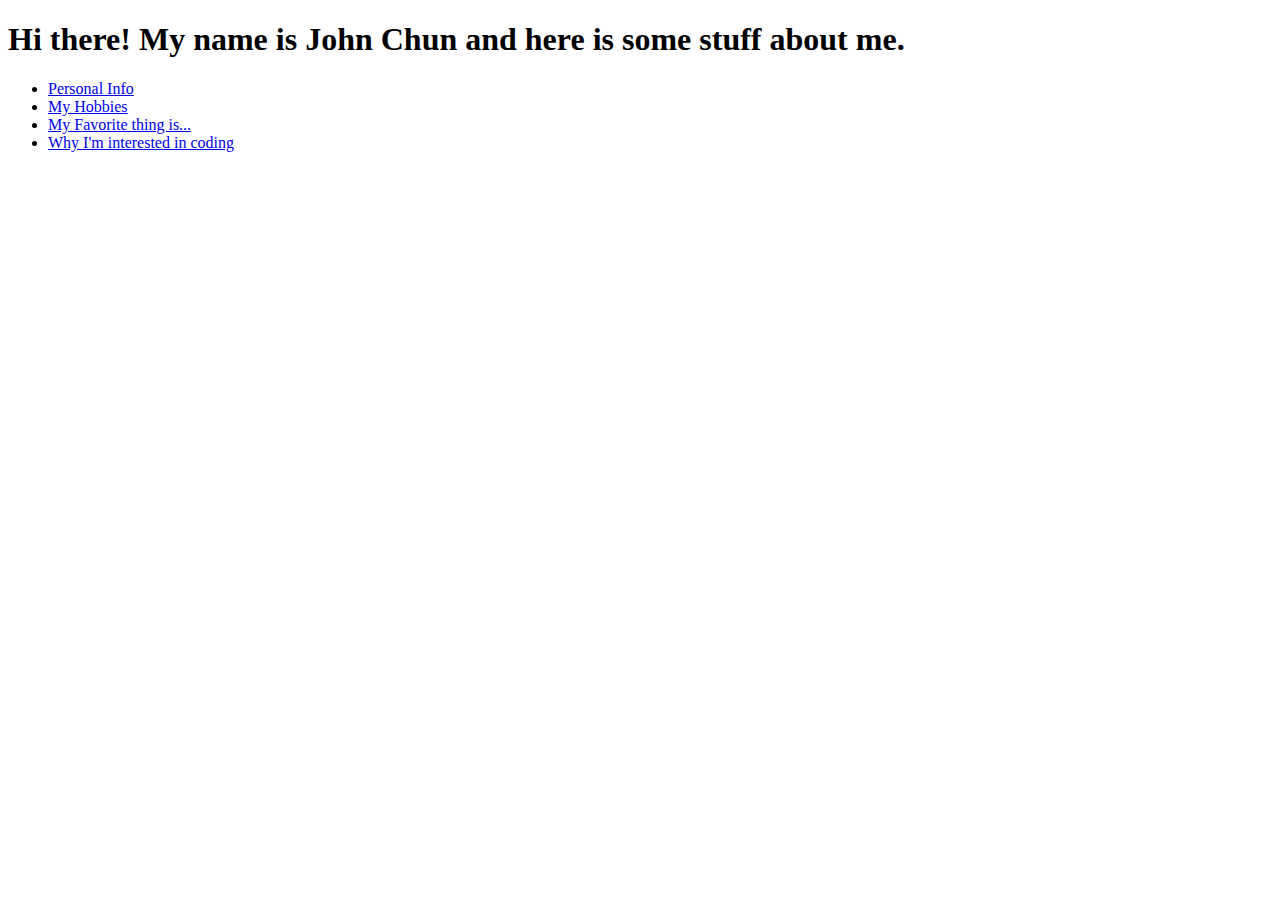
==== index.html @ 0fbe74e8 "Put stuff here" ====
<!DOCTYPE html>
<html>
    <head>
        <title>John's Portfolio</title>
    </head>
    <body>
        <h1>Hi there! My name is John Chun and here is some stuff about me.</h1>
        <ul>
            <li><a href = personalinfo.html>Personal Info</a></li>
            <li><a href = hobbies.html>My Hobbies</a></li>
            <li><a href = favorites.html>My Favorite thing is...</a></li>
            <li><a href = codingreason.html>Why I'm interested in coding</a></li>
        </ul>
    </body>
</html>
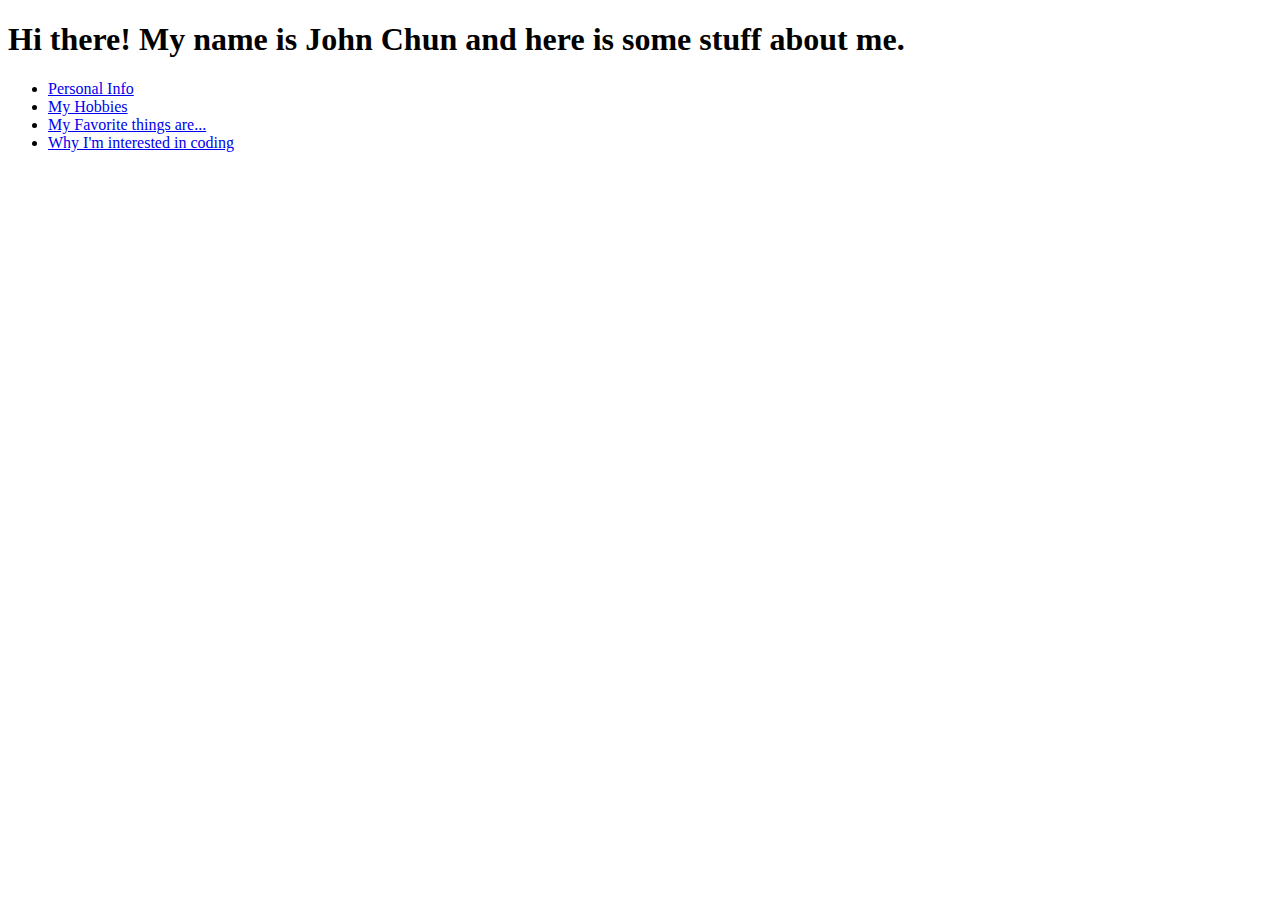
==== commit 7a5e7c8a: "e" ====
--- a/index.html
+++ b/index.html
@@ -8,7 +8,7 @@
         <ul>
             <li><a href = personalinfo.html>Personal Info</a></li>
             <li><a href = hobbies.html>My Hobbies</a></li>
-            <li><a href = favorites.html>My Favorite thing is...</a></li>
+            <li><a href = favorites.html>My Favorite things are...</a></li>
             <li><a href = codingreason.html>Why I'm interested in coding</a></li>
         </ul>
     </body>
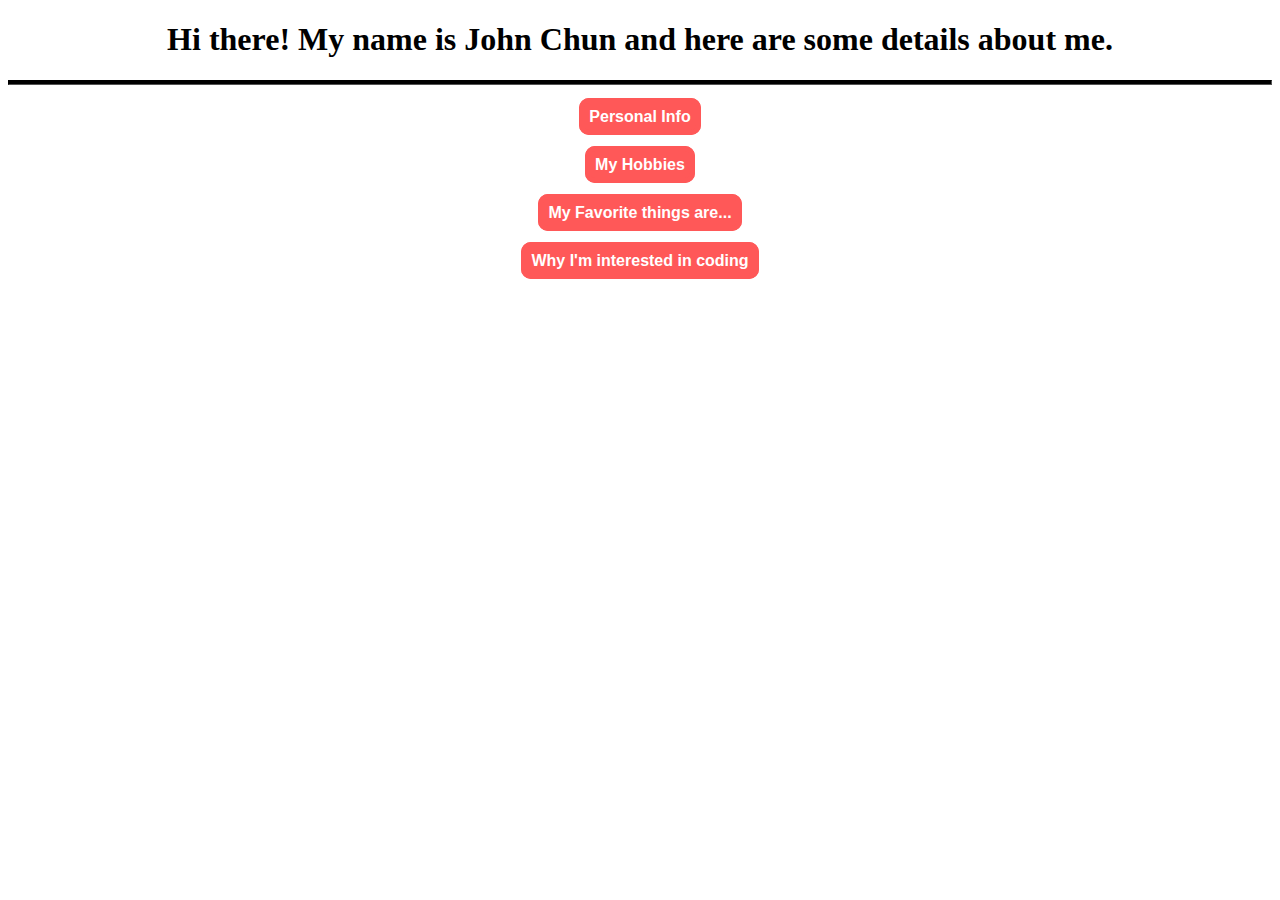
==== commit b7f8764c: "update" ====
--- a/index.html
+++ b/index.html
@@ -1,15 +1,17 @@
 <!DOCTYPE html>
-<html>
+<html lang = "en-us">
     <head>
         <title>John's Portfolio</title>
+        <link href = "style.css" type = "text/css" rel="stylesheet">
     </head>
     <body>
-        <h1>Hi there! My name is John Chun and here is some stuff about me.</h1>
-        <ul>
-            <li><a href = personalinfo.html>Personal Info</a></li>
-            <li><a href = hobbies.html>My Hobbies</a></li>
-            <li><a href = favorites.html>My Favorite things are...</a></li>
-            <li><a href = codingreason.html>Why I'm interested in coding</a></li>
-        </ul>
+        <h1 align = center style="font-family:verdana">Hi there! My name is John Chun and here are some details about me.</h1>
+        <hr>
+        <div align = center class="mainlist">
+            <a href = personalinfo.html>Personal Info</a><br>
+            <a href = hobbies.html>My Hobbies</a><br>
+            <a href = favorites.html>My Favorite things are...</a><br>
+            <a href = codingreason.html>Why I'm interested in coding</a><br>
+        </div>
     </body>
 </html>--- a/style.css
+++ b/style.css
@@ -0,0 +1,43 @@
+.mainlist {
+    font-family:Helvetica;
+    font-weight:bold;
+}
+hr {
+    height:3px;
+    color:black;
+    border-color:black;
+    background-color:black;
+}
+body {
+    font-family:Helvetica;
+}
+p {
+    font-family:verdana;
+    font-size:15px;
+}
+a {
+    line-height:300%;
+    border-radius:10px;
+    font-family:Helvetica;
+    border-style:solid;
+    padding:5px;
+    border-width:5px;
+    border-color:rgb(255, 88, 88);
+    margin-top:40px;
+    margin-bottom:40px;
+    color:white;
+    background-color:rgb(255, 88, 88);
+    text-decoration:none;
+}
+a:hover {
+    font-family:Helvetica;
+    border-style:solid;
+    padding:5px;
+    border-width:5px;
+    border-color:rgb(255, 125, 125);
+    margin-top:40px;
+    margin-bottom:40px;
+    color:white;
+    background-color:rgb(255, 125, 125);
+    text-decoration:none;
+}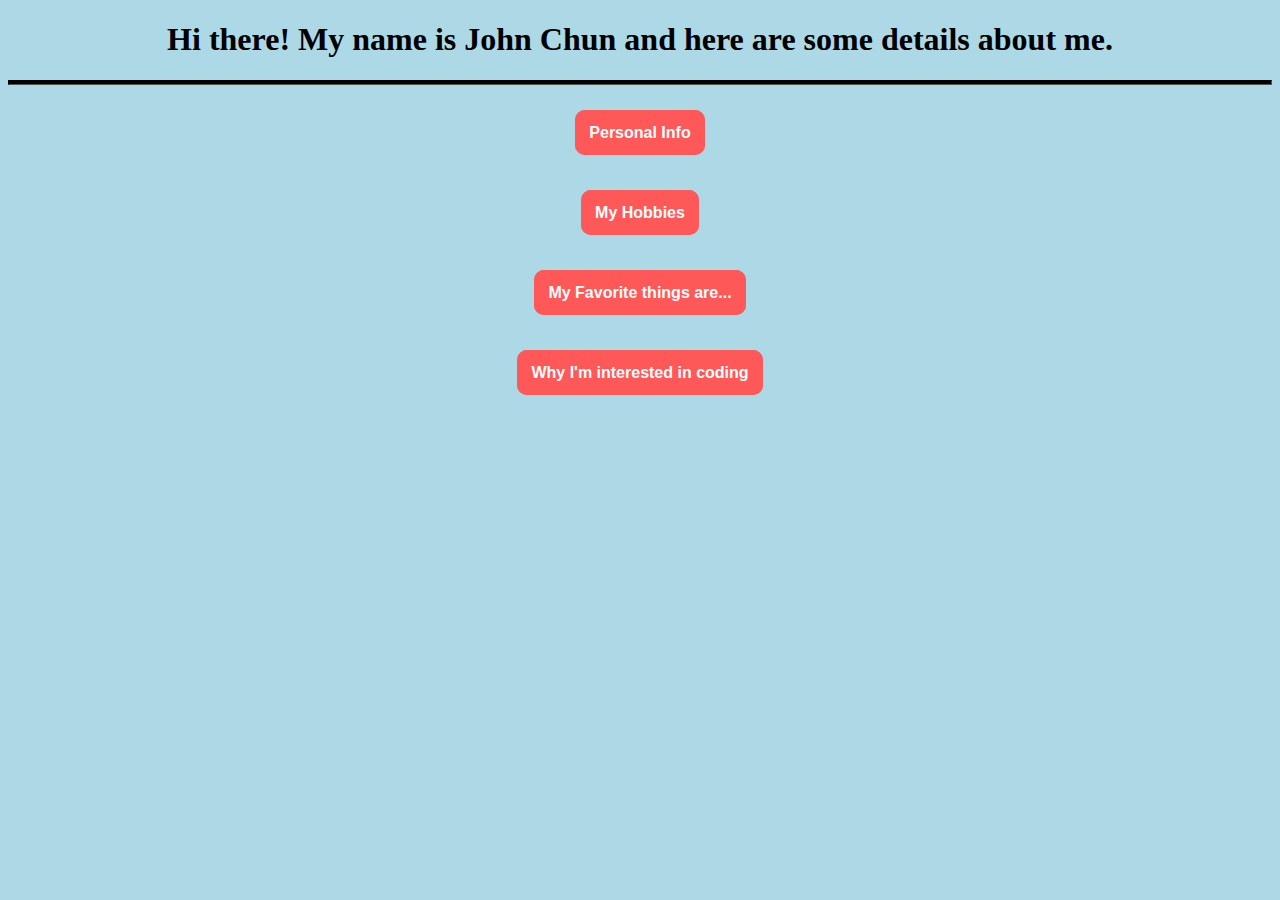
==== commit 0427336f: "dsifwepfw" ====
--- a/index.html
+++ b/index.html
@@ -8,10 +8,10 @@
         <h1 align = center style="font-family:verdana">Hi there! My name is John Chun and here are some details about me.</h1>
         <hr>
         <div align = center class="mainlist">
-            <a href = personalinfo.html>Personal Info</a><br>
-            <a href = hobbies.html>My Hobbies</a><br>
-            <a href = favorites.html>My Favorite things are...</a><br>
-            <a href = codingreason.html>Why I'm interested in coding</a><br>
+            <a href = personalinfo.html class = main>Personal Info</a><br>
+            <a href = hobbies.html class = main>My Hobbies</a><br>
+            <a href = favorites.html class = main>My Favorite things are...</a><br>
+            <a href = codingreason.html class = main>Why I'm interested in coding</a><br>
         </div>
     </body>
 </html>--- a/style.css
+++ b/style.css
@@ -10,34 +10,57 @@
 }
 body {
     font-family:Helvetica;
+    background-color: lightblue;
 }
 p {
     font-family:verdana;
     font-size:15px;
 }
-a {
-    line-height:300%;
-    border-radius:10px;
-    font-family:Helvetica;
-    border-style:solid;
-    padding:5px;
-    border-width:5px;
-    border-color:rgb(255, 88, 88);
-    margin-top:40px;
-    margin-bottom:40px;
-    color:white;
-    background-color:rgb(255, 88, 88);
-    text-decoration:none;
-}
+
 a:hover {
     font-family:Helvetica;
     border-style:solid;
     padding:5px;
     border-width:5px;
     border-color:rgb(255, 125, 125);
-    margin-top:40px;
-    margin-bottom:40px;
     color:white;
     background-color:rgb(255, 125, 125);
     text-decoration:none;
+}
+.main {
+    line-height:500%;
+    border-radius:10px;
+    font-family:Helvetica;
+    border-style:solid;
+    padding:7px;
+    border-width:7px;
+    border-color:rgb(255, 88, 88);
+    color:white;
+    background-color:rgb(255, 88, 88);
+    text-decoration:none
+}
+.homenot {
+    position:fixed;
+    line-height:90%;
+    border-radius:10px;
+    font-family:Helvetica;
+    border-style:solid;
+    padding:5px;
+    border-width:6px;
+    border-color:rgb(255, 88, 88);
+    color:white;
+    background-color:rgb(255, 88, 88);
+    text-decoration:none;
+}
+.favorites_size {
+    height: 15%;
+    width:15%;
+}
+h3 {
+    font-size: 150%
+}
+.smallborder {
+    margin:auto;
+    border-style:hidden;
+    width:50%
 }